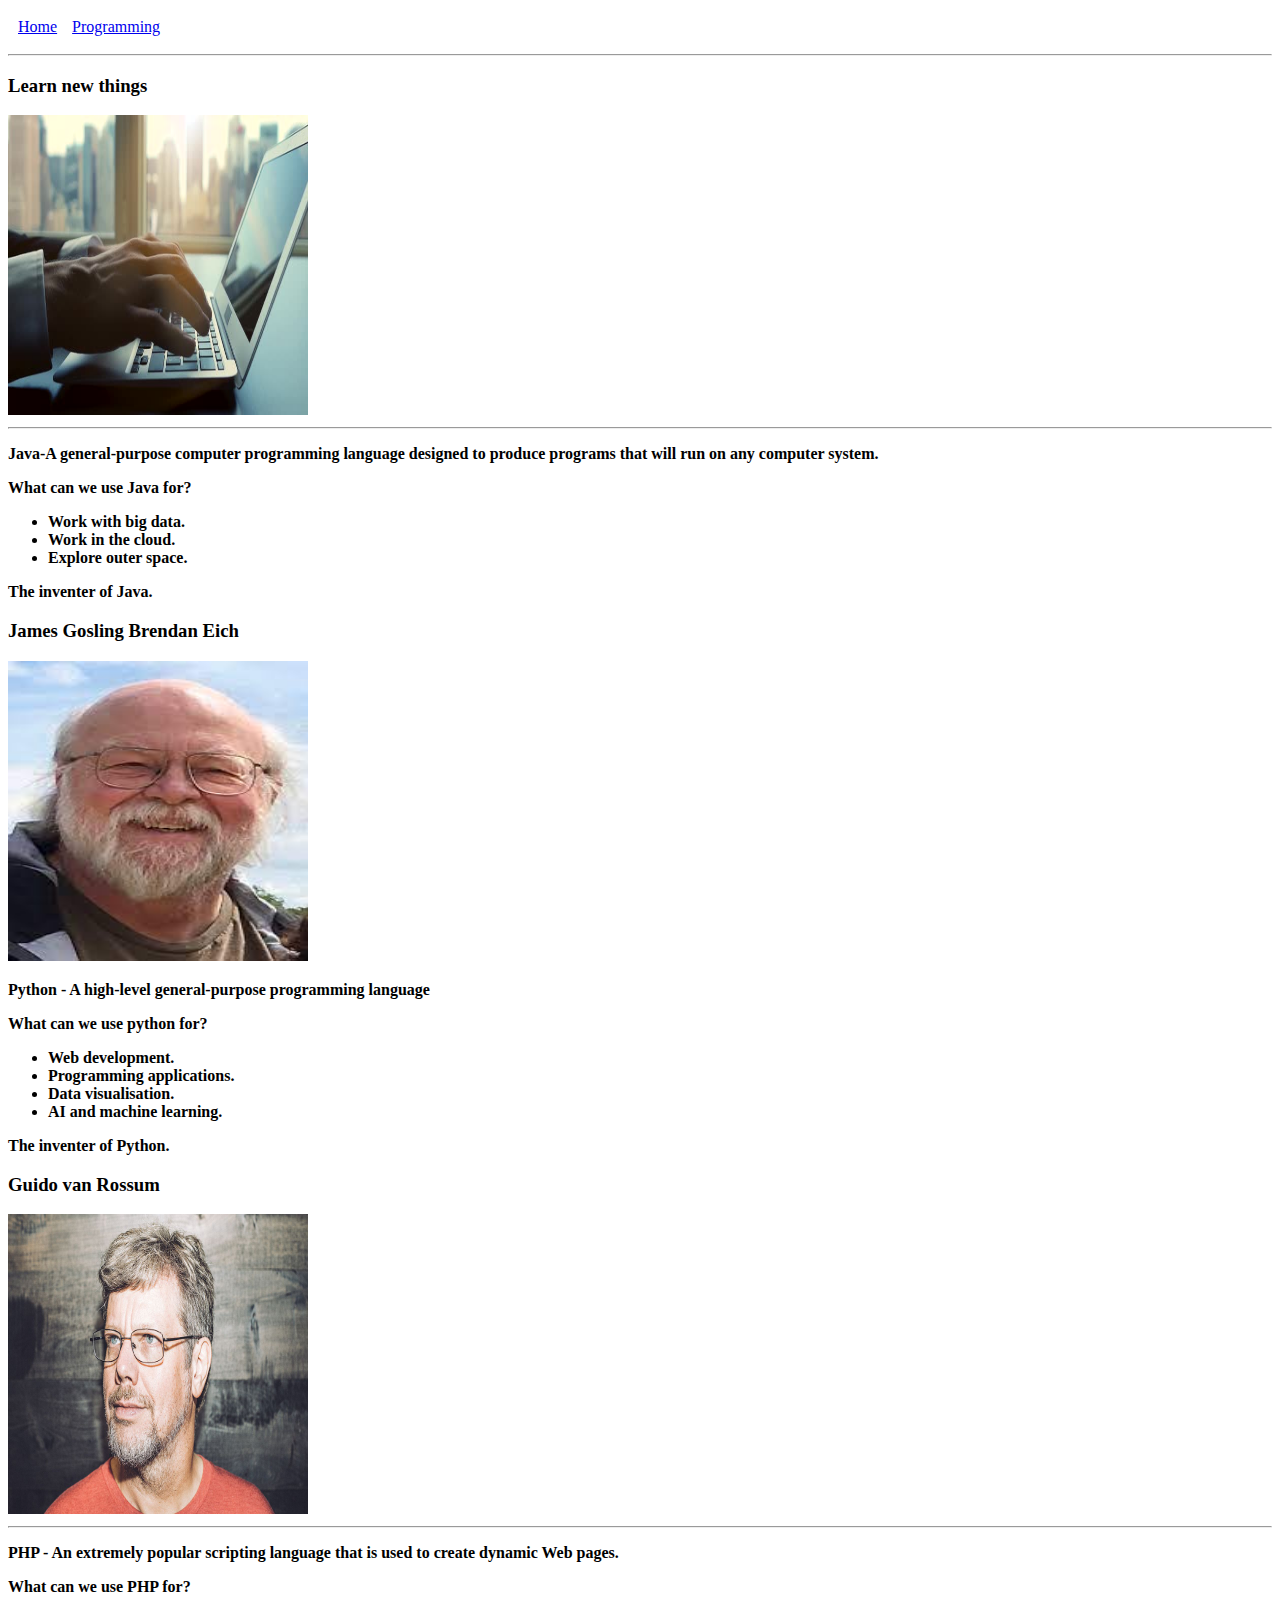
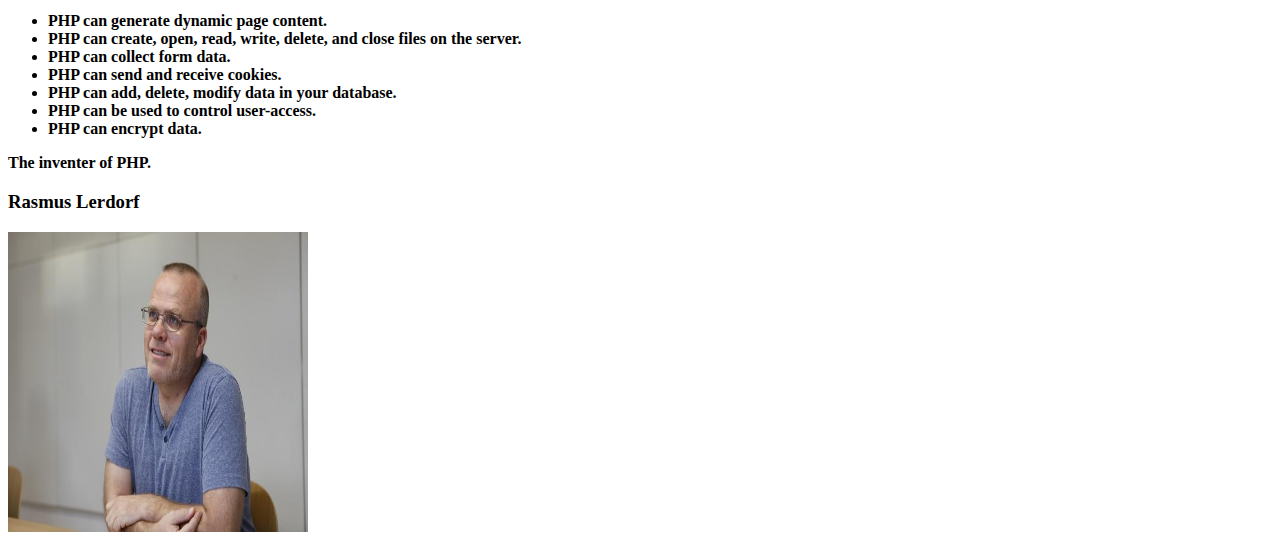
==== programming.html @ 5aa8b5ff "Add files via upload" ====
<!DOCTYPE html>

<head>
        <title>programming</title>
</head>
<link rel="stylesheet" href="css/styles.css" <body>
<header>
</header>
<nav>
        <table cellspacing="5" cellpadding="5">
                <tr>
                        <td><a href="index.html">Home</a></td>
                        <td><a href="programming.html">Programming</a></td>
                </tr>
        </table>
</nav>
<hr>
<h3> Learn new things</h3>
<img src="working.jpg" width="300⁒" height="300⁒">
<hr>
<p><b>
                Java-A general-purpose computer programming language designed to produce programs that will run on any
                computer system.
</p></b>
<p><b>
                What can we use Java for?
</p></b>
<ul><b>
                <li> Work with big data.</li>
                <li> Work in the cloud. </li>
                <li> Explore outer space.</li>
</ul></b>
<p><b>
                <b>The inventer of Java.</b>
</p></b>
<h3>James Gosling
        Brendan Eich
</h3>
<img src="images.jpg" width="300⁒" height="300⁒" <hr>
<p><b>
                Python - A high-level general-purpose programming language
</p></b>
<p><b>
                What can we use python for?
</p></b>
<ul><b>
                <li>Web development.</li>
                <li>Programming applications.</li>
                <li>Data visualisation.</li>
                <li>AI and machine learning.</li>
</ul></b>
<p> <b>
                The inventer of Python.
</p></b>
<h3>
        Guido van Rossum
</h3>
<img src="inventer of p.jpg" width="300⁒" height="300⁒">
<hr>
<p><b>
                PHP - An extremely popular scripting language that is used to create dynamic Web pages.
</p></b>
<p><b>
                What can we use PHP for?
</p></b>
<ul><b>
                <li>PHP can generate dynamic page content.</li>
                <li>PHP can create, open, read, write, delete, and close files on the server.</li>
                <li>PHP can collect form data.</li>
                <li>PHP can send and receive cookies.</li>
                <li>PHP can add, delete, modify data in your database.</li>
                <li>PHP can be used to control user-access.</li>
                <li>PHP can encrypt data.</li>
</ul></b>
<p><b>
                The inventer of PHP.
</p></b>
<h3>
        Rasmus Lerdorf
</h3>
<img src="inventer of ph.jpg" width="300⁒" height="300⁒">
</body>
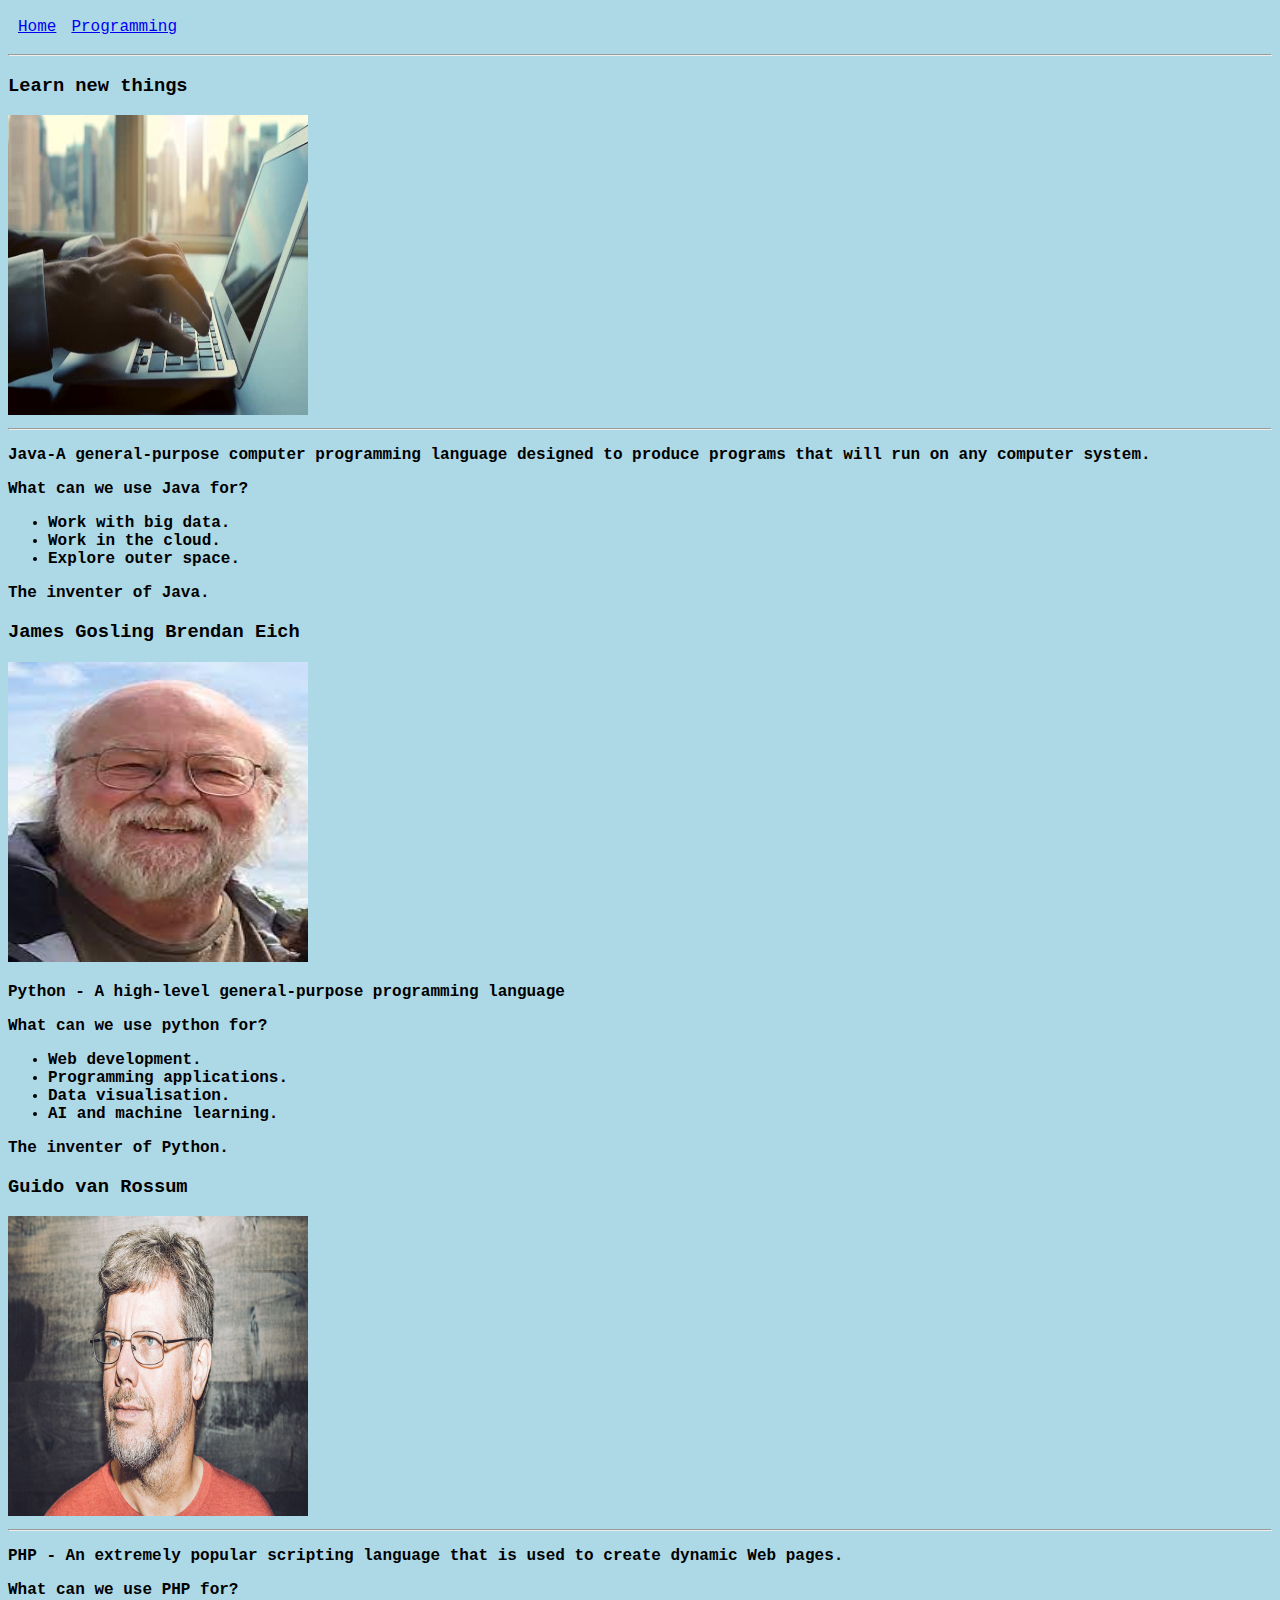
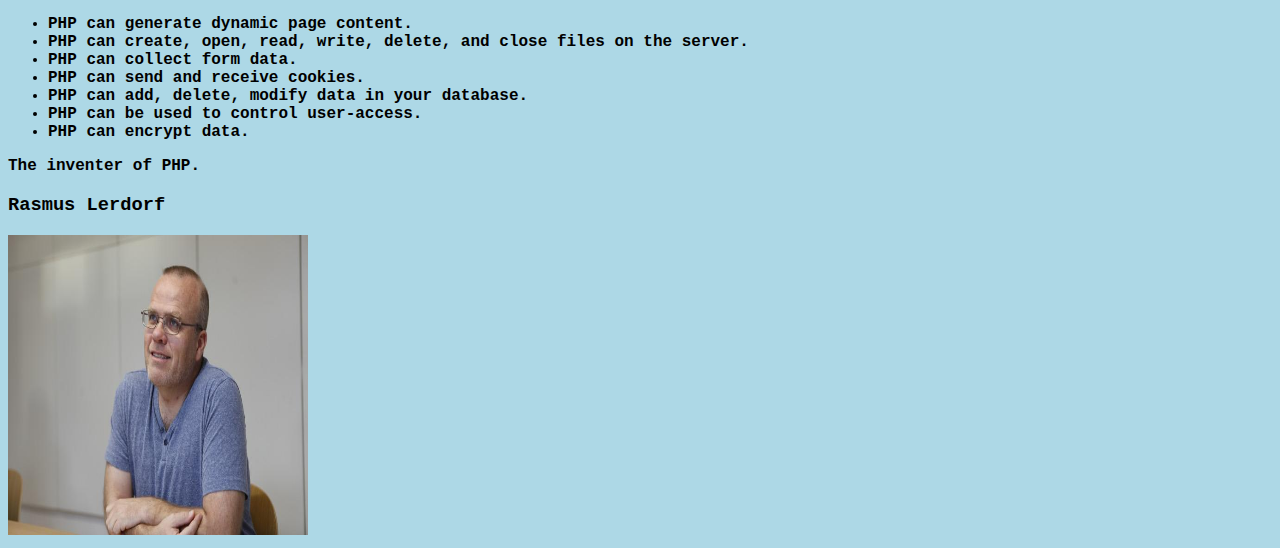
==== commit f5ac0392: "Add files via upload" ====
--- a/programming.html
+++ b/programming.html
@@ -3,80 +3,83 @@
 <head>
         <title>programming</title>
 </head>
-<link rel="stylesheet" href="css/styles.css" <body>
-<header>
-</header>
-<nav>
-        <table cellspacing="5" cellpadding="5">
-                <tr>
-                        <td><a href="index.html">Home</a></td>
-                        <td><a href="programming.html">Programming</a></td>
-                </tr>
-        </table>
-</nav>
-<hr>
-<h3> Learn new things</h3>
-<img src="working.jpg" width="300⁒" height="300⁒">
-<hr>
-<p><b>
-                Java-A general-purpose computer programming language designed to produce programs that will run on any
-                computer system.
-</p></b>
-<p><b>
-                What can we use Java for?
-</p></b>
-<ul><b>
-                <li> Work with big data.</li>
-                <li> Work in the cloud. </li>
-                <li> Explore outer space.</li>
-</ul></b>
-<p><b>
-                <b>The inventer of Java.</b>
-</p></b>
-<h3>James Gosling
-        Brendan Eich
-</h3>
-<img src="images.jpg" width="300⁒" height="300⁒" <hr>
-<p><b>
-                Python - A high-level general-purpose programming language
-</p></b>
-<p><b>
-                What can we use python for?
-</p></b>
-<ul><b>
-                <li>Web development.</li>
-                <li>Programming applications.</li>
-                <li>Data visualisation.</li>
-                <li>AI and machine learning.</li>
-</ul></b>
-<p> <b>
-                The inventer of Python.
-</p></b>
-<h3>
-        Guido van Rossum
-</h3>
-<img src="inventer of p.jpg" width="300⁒" height="300⁒">
-<hr>
-<p><b>
-                PHP - An extremely popular scripting language that is used to create dynamic Web pages.
-</p></b>
-<p><b>
-                What can we use PHP for?
-</p></b>
-<ul><b>
-                <li>PHP can generate dynamic page content.</li>
-                <li>PHP can create, open, read, write, delete, and close files on the server.</li>
-                <li>PHP can collect form data.</li>
-                <li>PHP can send and receive cookies.</li>
-                <li>PHP can add, delete, modify data in your database.</li>
-                <li>PHP can be used to control user-access.</li>
-                <li>PHP can encrypt data.</li>
-</ul></b>
-<p><b>
-                The inventer of PHP.
-</p></b>
-<h3>
-        Rasmus Lerdorf
-</h3>
-<img src="inventer of ph.jpg" width="300⁒" height="300⁒">
+<link rel="stylesheet" href="styles.css">
+
+<body>
+        <header>
+        </header>
+        <nav>
+                <table cellspacing="5" cellpadding="5">
+                        <tr>
+                                <td><a href="index.html">Home</a></td>
+                                <td><a href="programming.html">Programming</a></td>
+                        </tr>
+                </table>
+        </nav>
+        <hr>
+        <h3> Learn new things</h3>
+        <img src="working.jpg" width="300⁒" height="300⁒">
+        <hr>
+        <p><b>
+                        Java-A general-purpose computer programming language designed to produce programs that will run
+                        on any
+                        computer system.
+        </p></b>
+        <p><b>
+                        What can we use Java for?
+        </p></b>
+        <ul><b>
+                        <li> Work with big data.</li>
+                        <li> Work in the cloud. </li>
+                        <li> Explore outer space.</li>
+        </ul></b>
+        <p><b>
+                        <b>The inventer of Java.</b>
+        </p></b>
+        <h3>James Gosling
+                Brendan Eich
+        </h3>
+        <img src="images.jpg" width="300⁒" height="300⁒" <hr>
+        <p><b>
+                        Python - A high-level general-purpose programming language
+        </p></b>
+        <p><b>
+                        What can we use python for?
+        </p></b>
+        <ul><b>
+                        <li>Web development.</li>
+                        <li>Programming applications.</li>
+                        <li>Data visualisation.</li>
+                        <li>AI and machine learning.</li>
+        </ul></b>
+        <p> <b>
+                        The inventer of Python.
+        </p></b>
+        <h3>
+                Guido van Rossum
+        </h3>
+        <img src="inventer of p.jpg" width="300⁒" height="300⁒">
+        <hr>
+        <p><b>
+                        PHP - An extremely popular scripting language that is used to create dynamic Web pages.
+        </p></b>
+        <p><b>
+                        What can we use PHP for?
+        </p></b>
+        <ul><b>
+                        <li>PHP can generate dynamic page content.</li>
+                        <li>PHP can create, open, read, write, delete, and close files on the server.</li>
+                        <li>PHP can collect form data.</li>
+                        <li>PHP can send and receive cookies.</li>
+                        <li>PHP can add, delete, modify data in your database.</li>
+                        <li>PHP can be used to control user-access.</li>
+                        <li>PHP can encrypt data.</li>
+        </ul></b>
+        <p><b>
+                        The inventer of PHP.
+        </p></b>
+        <h3>
+                Rasmus Lerdorf
+        </h3>
+        <img src="inventer of ph.jpg" width="300⁒" height="300⁒">
 </body>--- a/styles.css
+++ b/styles.css
@@ -0,0 +1,13 @@
+html {
+    font-size: 100⁒;
+    font-family: 'Courier New', Courier, monospace;
+    letter-spacing: 0
+}
+
+h2 {
+    color: violet;
+}
+
+body {
+    background-color: lightblue;
+}